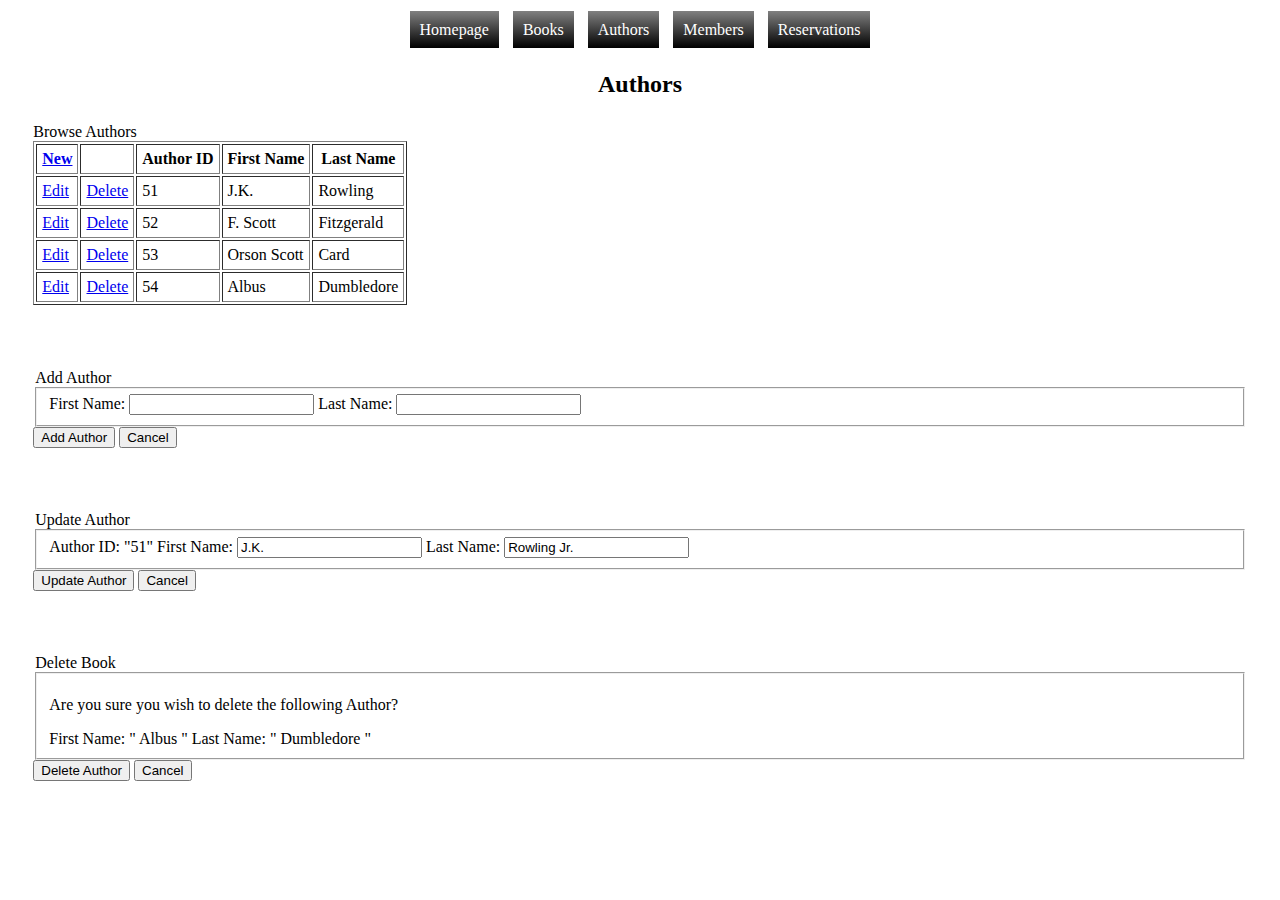
==== authors.html @ 58a638a2 "Add files via upload" ====
<!DOCTYPE html>
<html lang="en">
<head>
    <meta charset="UTF-8">
    <meta name="viewport" content="width=device-width, initial-scale=1.0">
    <link rel="stylesheet" type="text/css" media="screen" href="main.css">
    <title>Authors</title>
</head>
<body>
    <nav>
        <a href="index.html">Homepage</a>
        <a href="books.html">Books</a>
        <a href="authors.html">Authors</a>
        <a href="members.html">Members</a>
        <a href="reservations.html">Reservations</a>
    </nav>
    <main>
        <section>
            <h2>Authors</h2>
        <!--Browse Authors-->
        <div id="browse">Browse Authors
            <table border="1" cellpadding="5">
                <tbody>
                    <tr>
                        <th><a href="#">New</a></th>
                        <th></th>
                        <th>Author ID</th>
                        <th>First Name</th>
                        <th>Last Name</th>       
                    </tr>
                    <tr>
                        <td><a href="#">Edit</a></td>
                        <td><a href="#">Delete</a></td>
                        <td>51</td>
                        <td>J.K.</td>
                        <td>Rowling</td>
                    </tr>
                    <tr>
                        <td><a href="#">Edit</a></td>
                        <td><a href="#">Delete</a></td>
                        <td>52</td>
                        <td>F. Scott</td>
                        <td>Fitzgerald</td>
                    </tr>
                    <tr>
                        <td><a href="#">Edit</a></td>
                        <td><a href="#">Delete</a></td>
                        <td>53</td>
                        <td>Orson Scott</td>
                        <td>Card</td>
                    </tr>
                    <tr>
                        <td><a href="#">Edit</a></td>
                        <td><a href="#">Delete</a></td>
                        <td>54</td>
                        <td>Albus</td>
                        <td>Dumbledore</td>
                    </tr>
                    
                </tbody>
            </table>
        </div>
        <!--Insert-->
        <div id="insert">
            <form id="addAuthor">
                <legend>Add Author</legend>
                <fieldset>
                    <label>First Name:</label>
                    <input type="text" name="first">
                    <label>Last Name:</label>
                    <input type="text" name="last">
                </fieldset>
                <input class="btn" type="submit" id="addAuthor" value="Add Author">
                <input class="btn" type="button" value="Cancel">
            </form>
        </div>
        <!--Update-->
        <div id="update">
            <form id="updateAuthor">
                <legend>Update Author</legend>
                <fieldset>
                    <label>Author ID: </label> "51"
                    <label>First Name:</label>
                    <input type="text" name="first" value="J.K.">
                    <label>Last Name:</label>
                    <input type="text" name="last" value="Rowling Jr.">
                </fieldset>
                <input class="btn" type="submit" id="updateAuthor" value="Update Author">
                <input class="btn" type="button" value="Cancel">
            </form>
        </div> 
        <!--Delete-->   
        <div id="delete">
            <form id="deleteBook">
                <legend>Delete Book</legend>
                <fieldset>
                    <p>Are you sure you wish to delete the following Author?</p>
                    <label>First Name:</label> " Albus "
                    <label>Last Name:</label> " Dumbledore "
                </fieldset>
                <input class="btn" type="submit" id="deleteAuthor" value="Delete Author">
                <input class="btn" type="button" value="Cancel">
            </form>
        </div>
        </section>
    </main>
</body>
</html>
---- main.css ----
nav{
    text-align: center;
    padding: 1%;
}
nav a{
    padding: 10px;
    background-image: linear-gradient(grey, black);
    color: white;
    margin: 5px;
    text-decoration: none;
}
nav a:hover {
    background-image: linear-gradient(white, black);
    color: black;
  }
div {
 
    margin: 2%;
    padding-bottom: 3%;
}
h2 {
    text-align: center;
}
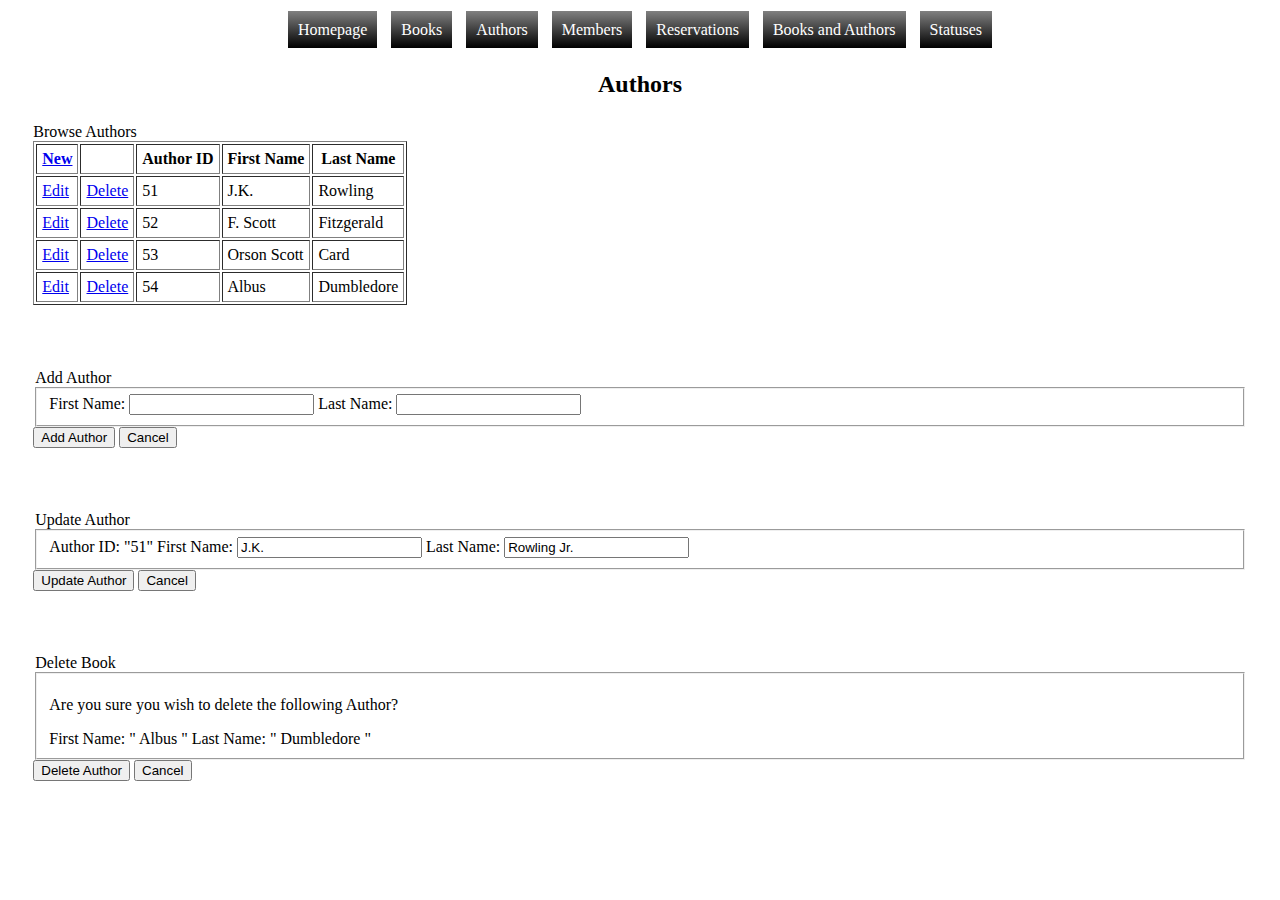
==== commit adbdd12c: "added books_authors and statuses page" ====
--- a/authors.html
+++ b/authors.html
@@ -13,6 +13,8 @@
         <a href="authors.html">Authors</a>
         <a href="members.html">Members</a>
         <a href="reservations.html">Reservations</a>
+        <a href="books_authors.html">Books and Authors</a>
+        <a href="statuses.html">Statuses</a>
     </nav>
     <main>
         <section>
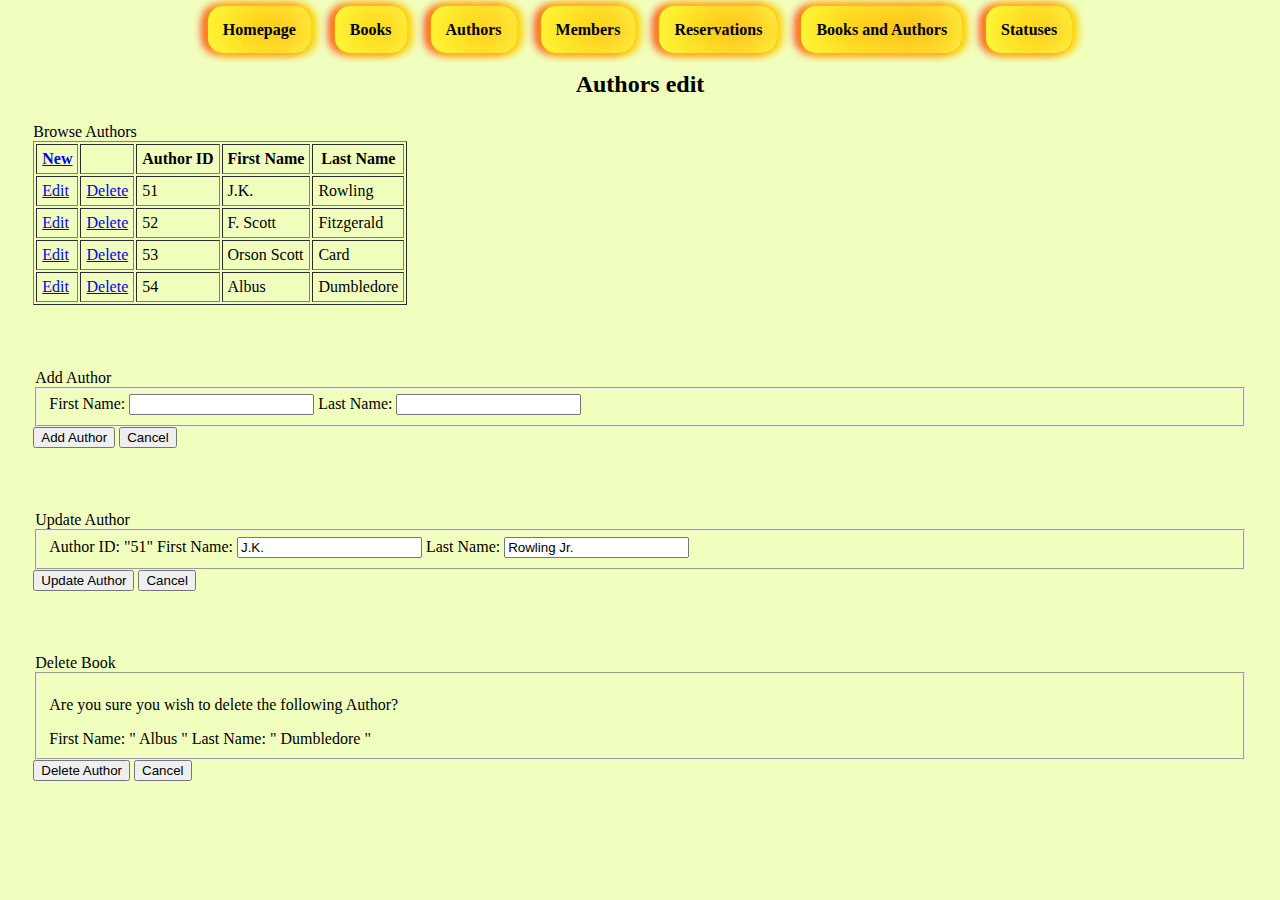
==== commit c6ce9537: "testing" ====
--- a/authors.html
+++ b/authors.html
@@ -18,7 +18,7 @@
     </nav>
     <main>
         <section>
-            <h2>Authors</h2>
+            <h2>Authors edit</h2>
         <!--Browse Authors-->
         <div id="browse">Browse Authors
             <table border="1" cellpadding="5">
--- a/main.css
+++ b/main.css
@@ -1,18 +1,32 @@
-
+body {
+    background-color:rgb(241, 255, 190)
+}
 nav{
     text-align: center;
     padding: 1%;
 }
 nav a{
-    padding: 10px;
-    background-image: linear-gradient(grey, black);
-    color: white;
-    margin: 5px;
+    
+    box-shadow:
+    inset 0 0 50px #fffc50,     
+    inset 20px 0 80px rgb(255, 251, 0),  
+    inset -20px 0 80px rgb(255, 0, 0), 
+    inset 20px 0 300px rgb(255, 251, 0), 
+    inset -20px 0 300px rgb(255, 0, 0),
+    0 0 10px #fffb00,           
+    -5px 0 10px rgb(255, 0, 0), 
+    5px 0 10px rgb(255, 196, 0);
+    color: black;
+    font-weight: bold;
     text-decoration: none;
+    padding: 15px;
+    margin: 10px;
+    border-radius: 15px;
+      
 }
 nav a:hover {
-    background-image: linear-gradient(white, black);
-    color: black;
+    text-decoration: underline;
+    color: red;
   }
 div {
  
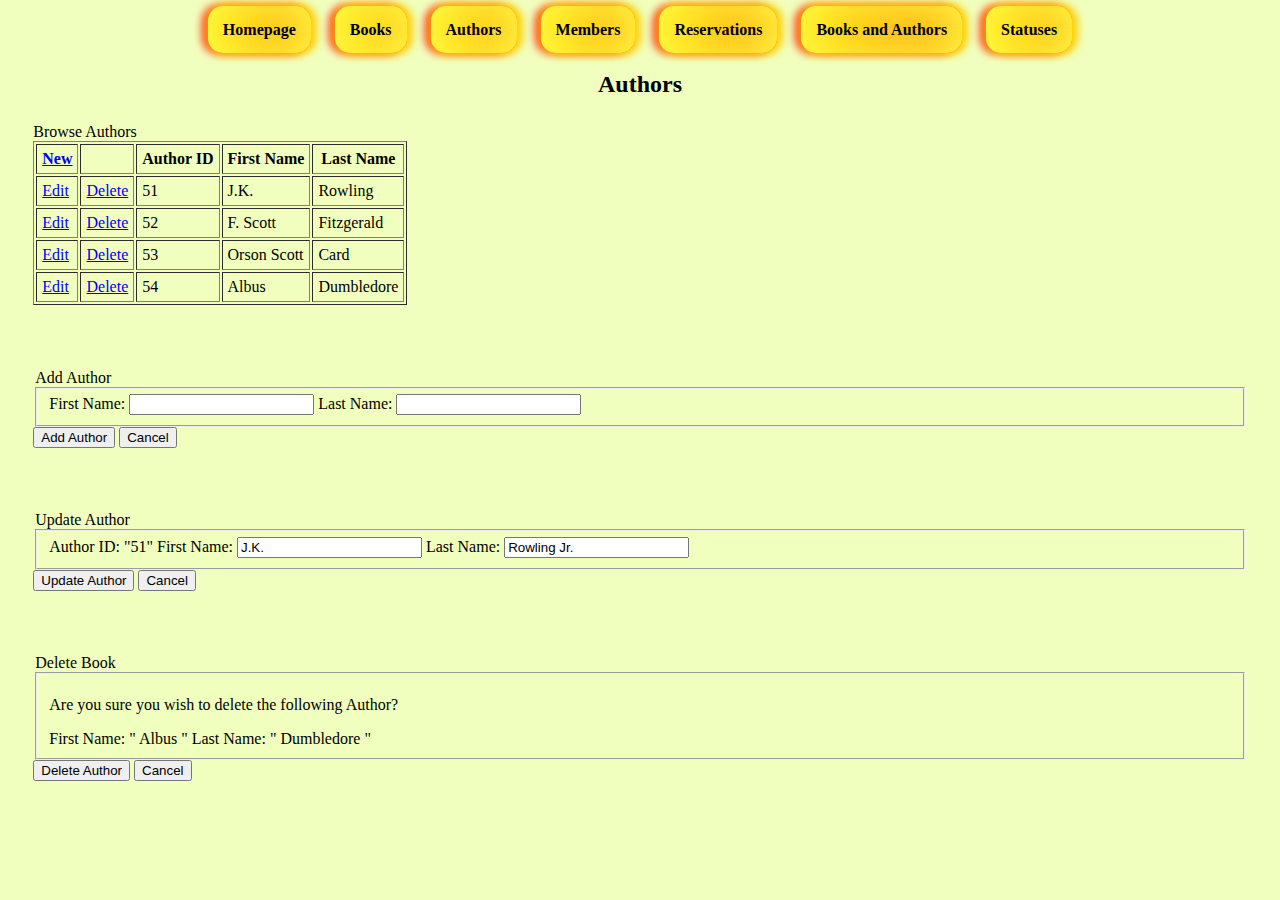
==== commit 48a908a0: "none" ====
--- a/authors.html
+++ b/authors.html
@@ -18,7 +18,7 @@
     </nav>
     <main>
         <section>
-            <h2>Authors edit</h2>
+            <h2>Authors</h2>
         <!--Browse Authors-->
         <div id="browse">Browse Authors
             <table border="1" cellpadding="5">
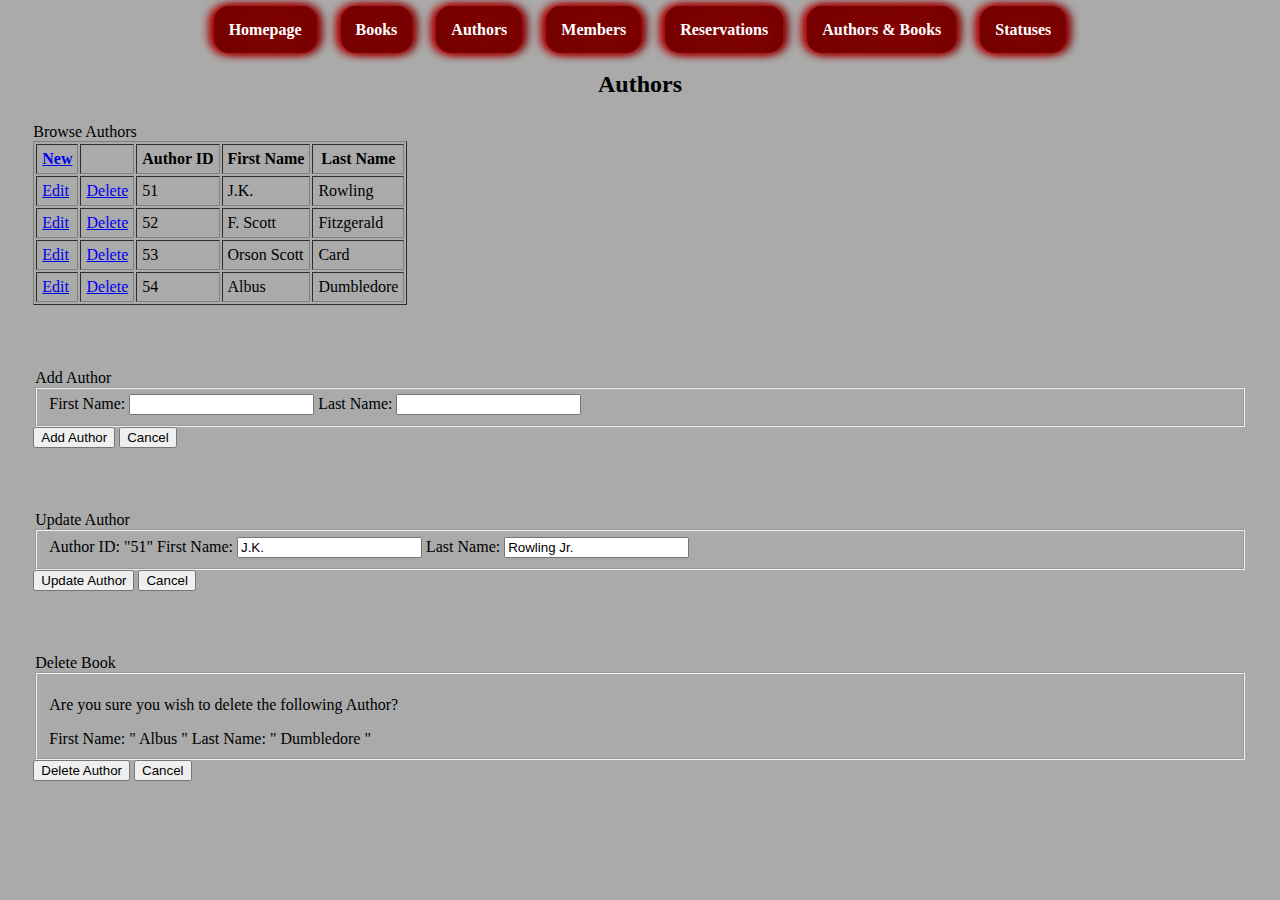
==== commit 3f6fad0e: "." ====
--- a/authors.html
+++ b/authors.html
@@ -13,7 +13,7 @@
         <a href="authors.html">Authors</a>
         <a href="members.html">Members</a>
         <a href="reservations.html">Reservations</a>
-        <a href="books_authors.html">Books and Authors</a>
+        <a href="authors_books.html">Authors & Books</a>
         <a href="statuses.html">Statuses</a>
     </nav>
     <main>
--- a/main.css
+++ b/main.css
@@ -1,5 +1,17 @@
+
+:root {
+    --dark-red: #740001;
+    --dark-green: #1a472a;
+    --dark-blue: #0e1a40;
+    --ravenclaw-blue: #222f5b;
+    --hufflepuff-canary: #ecb939;
+    --gryff-red: #ae0001;
+    --slytherin-light-silver: #aaaaaa;
+  }
+
+
 body {
-    background-color:rgb(241, 255, 190)
+    background-color: var(--slytherin-light-silver)
 }
 nav{
     text-align: center;
@@ -8,15 +20,15 @@
 nav a{
     
     box-shadow:
-    inset 0 0 50px #fffc50,     
-    inset 20px 0 80px rgb(255, 251, 0),  
-    inset -20px 0 80px rgb(255, 0, 0), 
-    inset 20px 0 300px rgb(255, 251, 0), 
-    inset -20px 0 300px rgb(255, 0, 0),
-    0 0 10px #fffb00,           
-    -5px 0 10px rgb(255, 0, 0), 
-    5px 0 10px rgb(255, 196, 0);
-    color: black;
+    inset 0 0 50px var(--dark-red),     
+    inset 20px 0 80px var(--dark-red),  
+    inset -20px 0 80px var(--gryff-red), 
+    inset 20px 0 300px var(--dark-red), 
+    inset -20px 0 300px var(--gryff-red),
+    0 0 10px var(--gryff-red),           
+    -5px 0 10px var(--gryff-red), 
+    5px 0 10px var(--dark-red);
+    color: white;
     font-weight: bold;
     text-decoration: none;
     padding: 15px;
@@ -26,7 +38,7 @@
 }
 nav a:hover {
     text-decoration: underline;
-    color: red;
+    color: black;
   }
 div {
  
